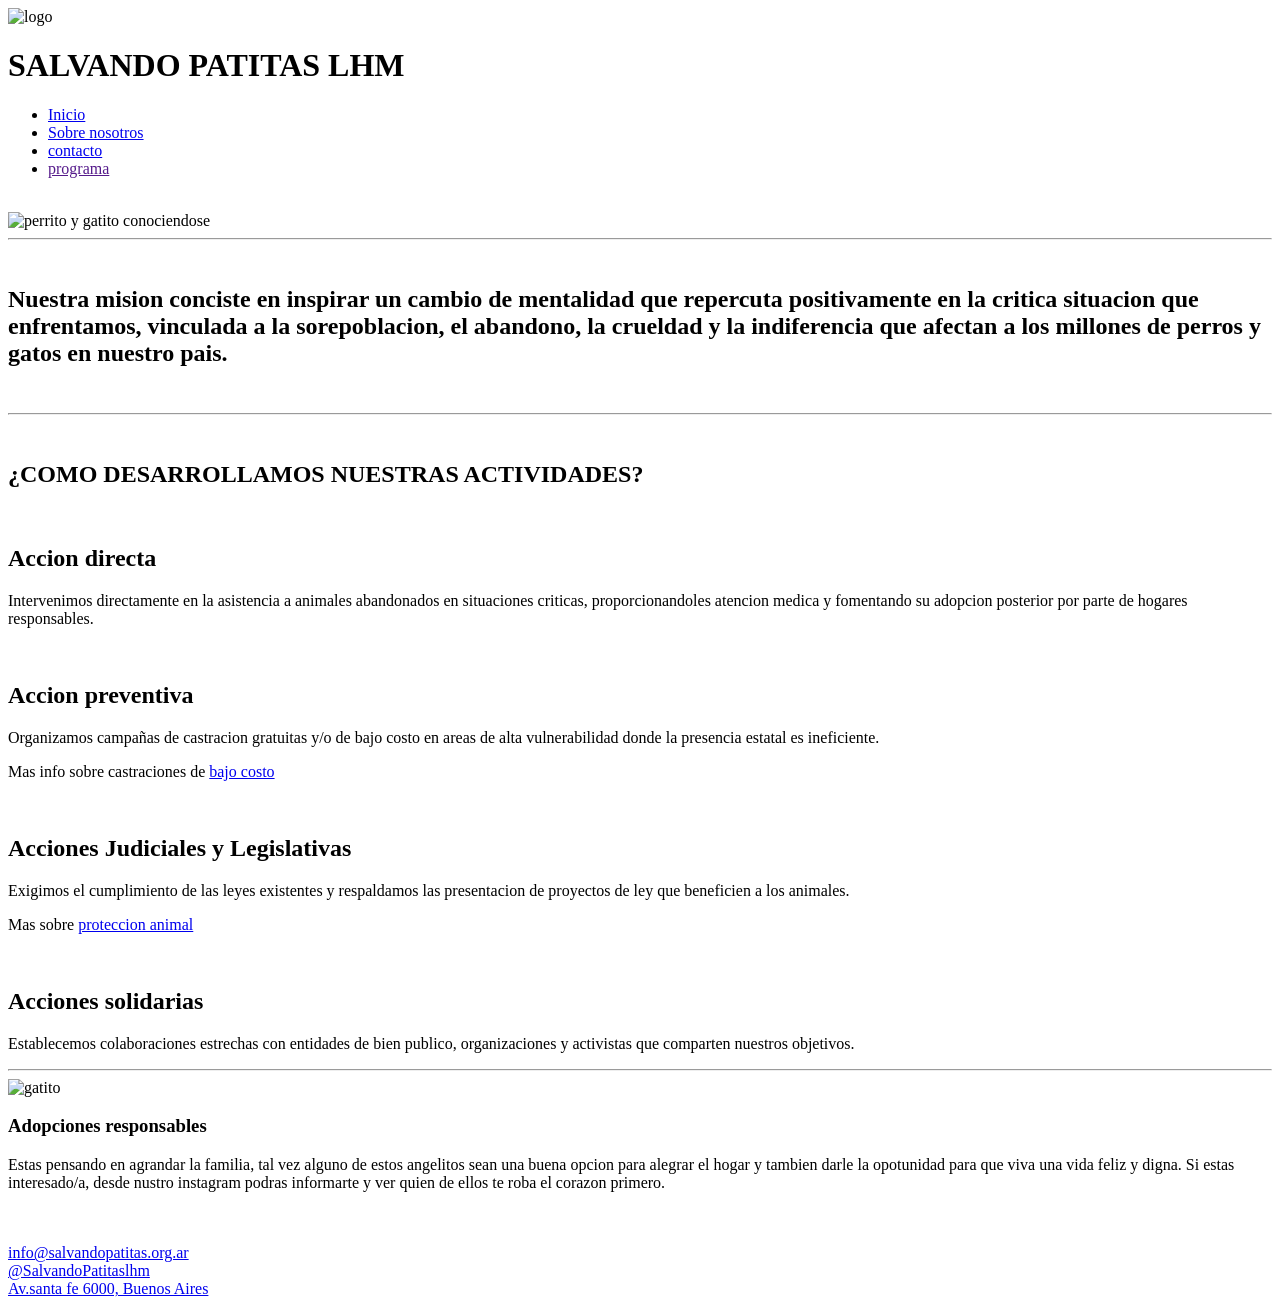
==== Index.html @ 3bb14197 "Update Index.html Index casi completo. Al principio subi el index vacio sin querer." ====
<!DOCTYPE html>
<html lang="es">

    <head>
       <meta charset="UTF-8">
       <meta name="viewport" content="wirdth=device wirdth, inicial scale-1.0">
       <title>SALVANDO PATITAS LHM</title>
    </head>

    <body>
        <header>
            <img src="LOGO.jpg" alt="logo" width="100px" height="100px"/>
            <h1>SALVANDO PATITAS LHM</h1>
            <nav>
                <ul>
                    <li><a href="INDEX.html">Inicio</a></li>
                    <li><a href="nosotros.html">Sobre nosotros</a></li>
                    <li><a href="contacto.html">contacto</a></li>
                    <li><a href="">programa</a></li>
                    <br>
                </ul>
            </nav>               
            <img src="chacalitos.jpg" alt="perrito y gatito conociendose" width="1330px" height="630px"/>
            <hr>
            <br>
            <h2>Nuestra mision conciste en inspirar un cambio de mentalidad que repercuta positivamente en la critica situacion que enfrentamos, vinculada a la sorepoblacion, el abandono, la crueldad y la indiferencia que afectan a los millones de perros y gatos en nuestro pais.</h2>
            <br>
            <hr>
        </header>

        <main>
            <section>
                <br>
                <h2>¿COMO DESARROLLAMOS NUESTRAS ACTIVIDADES?</h2>
                <article>
                    <br>
                    <h2>Accion directa</h2>
                    <P>Intervenimos directamente en la asistencia a animales abandonados en situaciones criticas, proporcionandoles atencion medica y fomentando su adopcion posterior por parte de hogares responsables.</P>

                </article>

                <article>
                    <br>
                    <h2>Accion preventiva</h2>
                    <p>Organizamos campañas de castracion gratuitas y/o de bajo costo en areas de alta vulnerabilidad donde la presencia estatal es ineficiente.</p>
                    <p>Mas info sobre castraciones de <a href="https://www.castraciones.com.ar/">bajo costo</a></p> 

                </article>

                <article>
                    <br>
                    <h2>Acciones Judiciales y Legislativas</h2>
                    <p>Exigimos el cumplimiento de las leyes existentes y respaldamos las presentacion de proyectos de ley que beneficien a los animales.</p>
                    <p>Mas sobre <a href="https://www.argentina.gob.ar/justicia/derechofacil/leysimple/maltrato-animales">proteccion animal</a></p>
              
                </article>

                <article>
                    <br>
                    <h2>Acciones solidarias</h2>
                    <p>Establecemos colaboraciones estrechas con entidades de bien publico, organizaciones y activistas que comparten nuestros objetivos.</p>
                    
                </article>

            </section>

            <aside>
                <article>
                    <hr>
                    <img src="gatito2.jpeg" alt="gatito" width="200" height="150"/>
                    <h1>Adopciones responsables</h1>
                    <p>Estas pensando en agrandar la familia, tal vez alguno de estos angelitos sean una buena opcion para alegrar el hogar 
                    y tambien darle la opotunidad para que viva una vida feliz y digna. 
                    Si estas interesado/a, desde nustro instagram podras informarte y ver quien de ellos te roba el corazon primero.</p>
                    <br>
                    <br>
                </article>
            </aside>


        </main>
        
        

        <footer>
            <a href="mailto:info@salvandopatitas.org.ar">info@salvandopatitas.org.ar</a>
            <br>
            <a href="https://www.instagram.com/salvandopatitaslhm?igsh=dzk5bWw1MDVyc3Zz">@SalvandoPatitaslhm</a>
            <br>
            <!--Porque debo poner el target="_blank"-->
            <a href="https://www.google.com/maps/@-34.574862,-58.4353297,3a,75y,236.19h,90t/data=!3m7!1e1!3m5!1sPoUJ0Wv6TYVyXltWjd4CHA!2e0!6shttps:%2F%2Fstreetviewpixels-pa.googleapis.com%2Fv1%2Fthumbnail%3Fcb_client%3Dmaps_sv.tactile%26w%3D900%26h%3D600%26pitch%3D0%26panoid%3DPoUJ0Wv6TYVyXltWjd4CHA%26yaw%3D236.19!7i16384!8i8192?entry=ttu&g_ep=EgoyMDI2MDUwMi4wIKXMDSoASAFQAw%3D%3D">Av.santa fe 6000, Buenos Aires</a>
        
        </footer>


    </body>
   
</html>
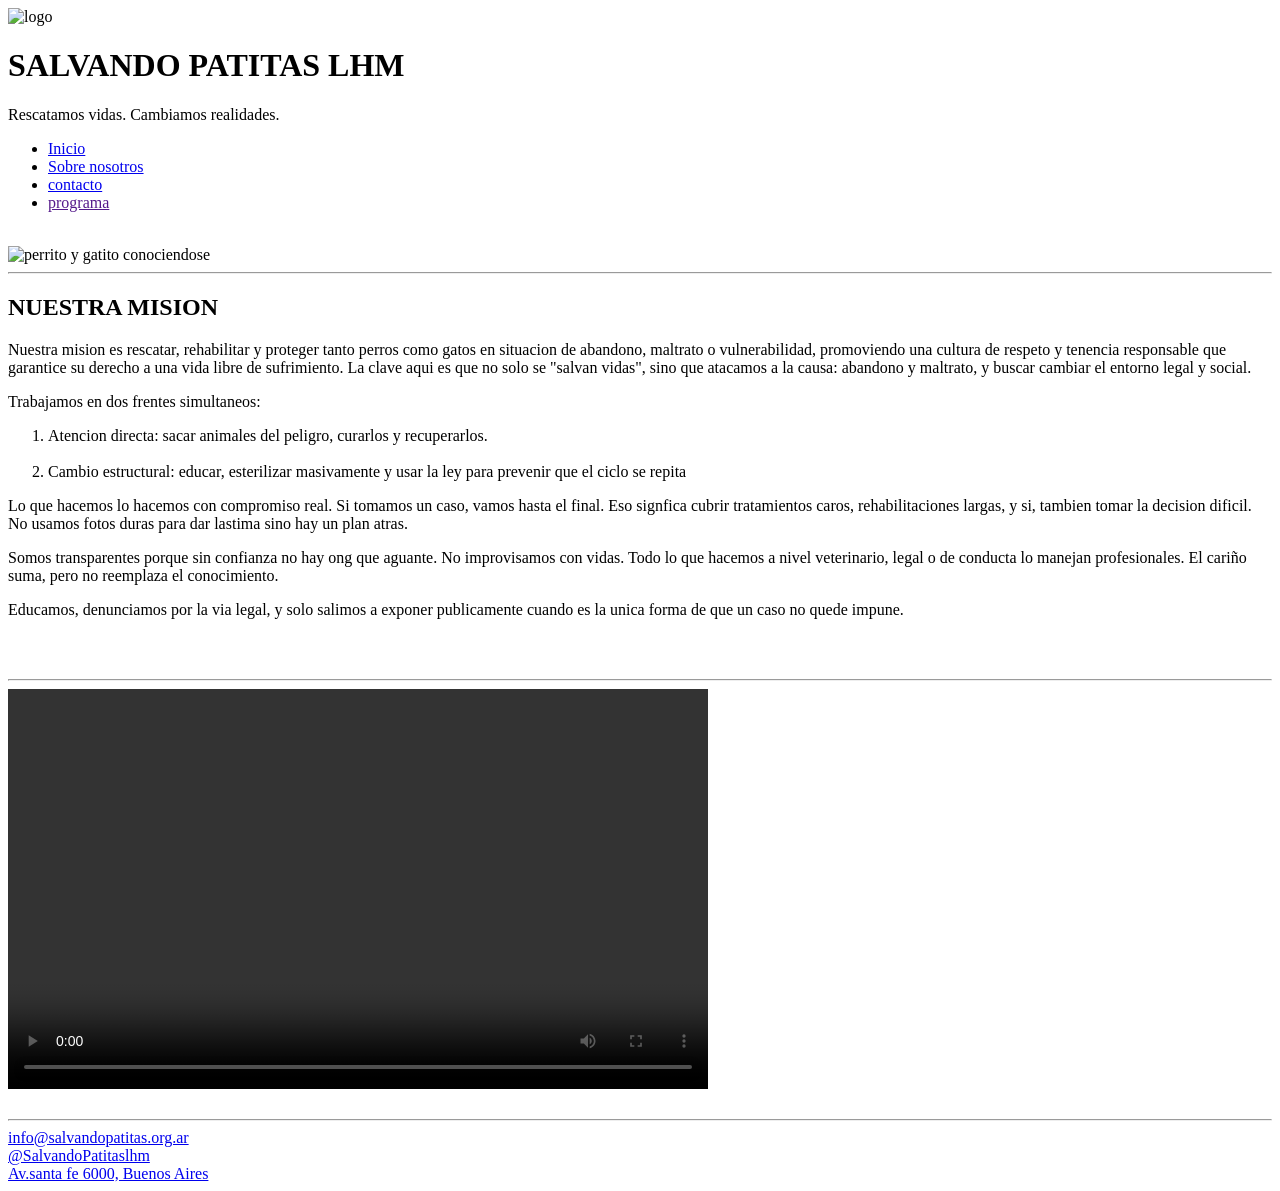
==== commit bc6986bd: "Index.html actualizado Agregue un video y amplié un poco mas la presentación. También agregue el enl" ====
--- a/Index.html
+++ b/Index.html
@@ -4,13 +4,16 @@
     <head>
        <meta charset="UTF-8">
        <meta name="viewport" content="wirdth=device wirdth, inicial scale-1.0">
+        <link rel="stylesheet" href="estilos.css"/>
        <title>SALVANDO PATITAS LHM</title>
     </head>
+    
 
     <body>
         <header>
-            <img src="LOGO.jpg" alt="logo" width="100px" height="100px"/>
+            <img src="LOGO.jpg" alt="logo" width="100" height="100"/>
             <h1>SALVANDO PATITAS LHM</h1>
+            <p>Rescatamos vidas. Cambiamos realidades.</p>
             <nav>
                 <ul>
                     <li><a href="INDEX.html">Inicio</a></li>
@@ -19,79 +22,68 @@
                     <li><a href="">programa</a></li>
                     <br>
                 </ul>
-            </nav>               
-            <img src="chacalitos.jpg" alt="perrito y gatito conociendose" width="1330px" height="630px"/>
-            <hr>
-            <br>
-            <h2>Nuestra mision conciste en inspirar un cambio de mentalidad que repercuta positivamente en la critica situacion que enfrentamos, vinculada a la sorepoblacion, el abandono, la crueldad y la indiferencia que afectan a los millones de perros y gatos en nuestro pais.</h2>
+            </nav>  
+
+            
+            <main>
+                <img src="chacalitos.jpg" alt="perrito y gatito conociendose" width="1330" height="630"/>
+                <hr>
+                <h2>NUESTRA MISION</h2>
+                <p>  Nuestra mision es rescatar, rehabilitar y proteger tanto perros como gatos en situacion de abandono,
+                maltrato o vulnerabilidad, promoviendo una cultura de respeto y tenencia responsable que garantice su 
+                derecho a una vida libre de sufrimiento.
+                La clave aqui es que no solo se "salvan vidas", sino que atacamos a la causa: abandono y maltrato, 
+                y buscar cambiar el entorno legal y social.
+                </p>
+
+                <p> Trabajamos en dos frentes simultaneos:
+                  <ol>
+                     <li>Atencion directa: sacar animales del peligro, curarlos y recuperarlos.</li>
+                     <br>
+                     <li>Cambio estructural: educar, esterilizar masivamente y usar la ley para prevenir que el ciclo se repita</li>
+                  </ol>
+                </p>
+
+                <p>Lo que hacemos lo hacemos con compromiso real. Si tomamos un caso, vamos hasta el final. Eso signfica cubrir tratamientos caros, rehabilitaciones largas, y si,
+                tambien tomar la decision dificil. No usamos fotos duras para dar lastima sino hay un plan atras.
+                </p>
+
+                <p>Somos transparentes porque sin confianza no hay ong que aguante. No improvisamos con vidas. Todo lo que hacemos a nivel
+                veterinario, legal o de conducta lo manejan profesionales. El cariño suma, pero no reemplaza el conocimiento.
+                </p>
+            
+          
+                <p>Educamos, denunciamos por la via legal, y solo salimos a exponer publicamente cuando es la unica forma de que un caso no quede impune.</p>
+                <br>
+            </main>
+        
             <br>
             <hr>
         </header>
+        
 
-        <main>
+         <aside>
             <section>
+                <video width="700" height="400" controls>
+                    <source src="diapo-salvando-patitas.mp4" type="video/mp4"/>
+                </video>
                 <br>
-                <h2>¿COMO DESARROLLAMOS NUESTRAS ACTIVIDADES?</h2>
-                <article>
-                    <br>
-                    <h2>Accion directa</h2>
-                    <P>Intervenimos directamente en la asistencia a animales abandonados en situaciones criticas, proporcionandoles atencion medica y fomentando su adopcion posterior por parte de hogares responsables.</P>
-
-                </article>
-
-                <article>
-                    <br>
-                    <h2>Accion preventiva</h2>
-                    <p>Organizamos campañas de castracion gratuitas y/o de bajo costo en areas de alta vulnerabilidad donde la presencia estatal es ineficiente.</p>
-                    <p>Mas info sobre castraciones de <a href="https://www.castraciones.com.ar/">bajo costo</a></p> 
-
-                </article>
-
-                <article>
-                    <br>
-                    <h2>Acciones Judiciales y Legislativas</h2>
-                    <p>Exigimos el cumplimiento de las leyes existentes y respaldamos las presentacion de proyectos de ley que beneficien a los animales.</p>
-                    <p>Mas sobre <a href="https://www.argentina.gob.ar/justicia/derechofacil/leysimple/maltrato-animales">proteccion animal</a></p>
-              
-                </article>
-
-                <article>
-                    <br>
-                    <h2>Acciones solidarias</h2>
-                    <p>Establecemos colaboraciones estrechas con entidades de bien publico, organizaciones y activistas que comparten nuestros objetivos.</p>
-                    
-                </article>
+                <br>
 
             </section>
-
-            <aside>
-                <article>
-                    <hr>
-                    <img src="gatito2.jpeg" alt="gatito" width="200" height="150"/>
-                    <h1>Adopciones responsables</h1>
-                    <p>Estas pensando en agrandar la familia, tal vez alguno de estos angelitos sean una buena opcion para alegrar el hogar 
-                    y tambien darle la opotunidad para que viva una vida feliz y digna. 
-                    Si estas interesado/a, desde nustro instagram podras informarte y ver quien de ellos te roba el corazon primero.</p>
-                    <br>
-                    <br>
-                </article>
-            </aside>
-
-
-        </main>
-        
+        </aside>
         
 
         <footer>
+            <hr>
             <a href="mailto:info@salvandopatitas.org.ar">info@salvandopatitas.org.ar</a>
             <br>
             <a href="https://www.instagram.com/salvandopatitaslhm?igsh=dzk5bWw1MDVyc3Zz">@SalvandoPatitaslhm</a>
             <br>
-            <!--Porque debo poner el target="_blank"-->
             <a href="https://www.google.com/maps/@-34.574862,-58.4353297,3a,75y,236.19h,90t/data=!3m7!1e1!3m5!1sPoUJ0Wv6TYVyXltWjd4CHA!2e0!6shttps:%2F%2Fstreetviewpixels-pa.googleapis.com%2Fv1%2Fthumbnail%3Fcb_client%3Dmaps_sv.tactile%26w%3D900%26h%3D600%26pitch%3D0%26panoid%3DPoUJ0Wv6TYVyXltWjd4CHA%26yaw%3D236.19!7i16384!8i8192?entry=ttu&g_ep=EgoyMDI2MDUwMi4wIKXMDSoASAFQAw%3D%3D">Av.santa fe 6000, Buenos Aires</a>
-        
         </footer>
 
+       
 
     </body>
    
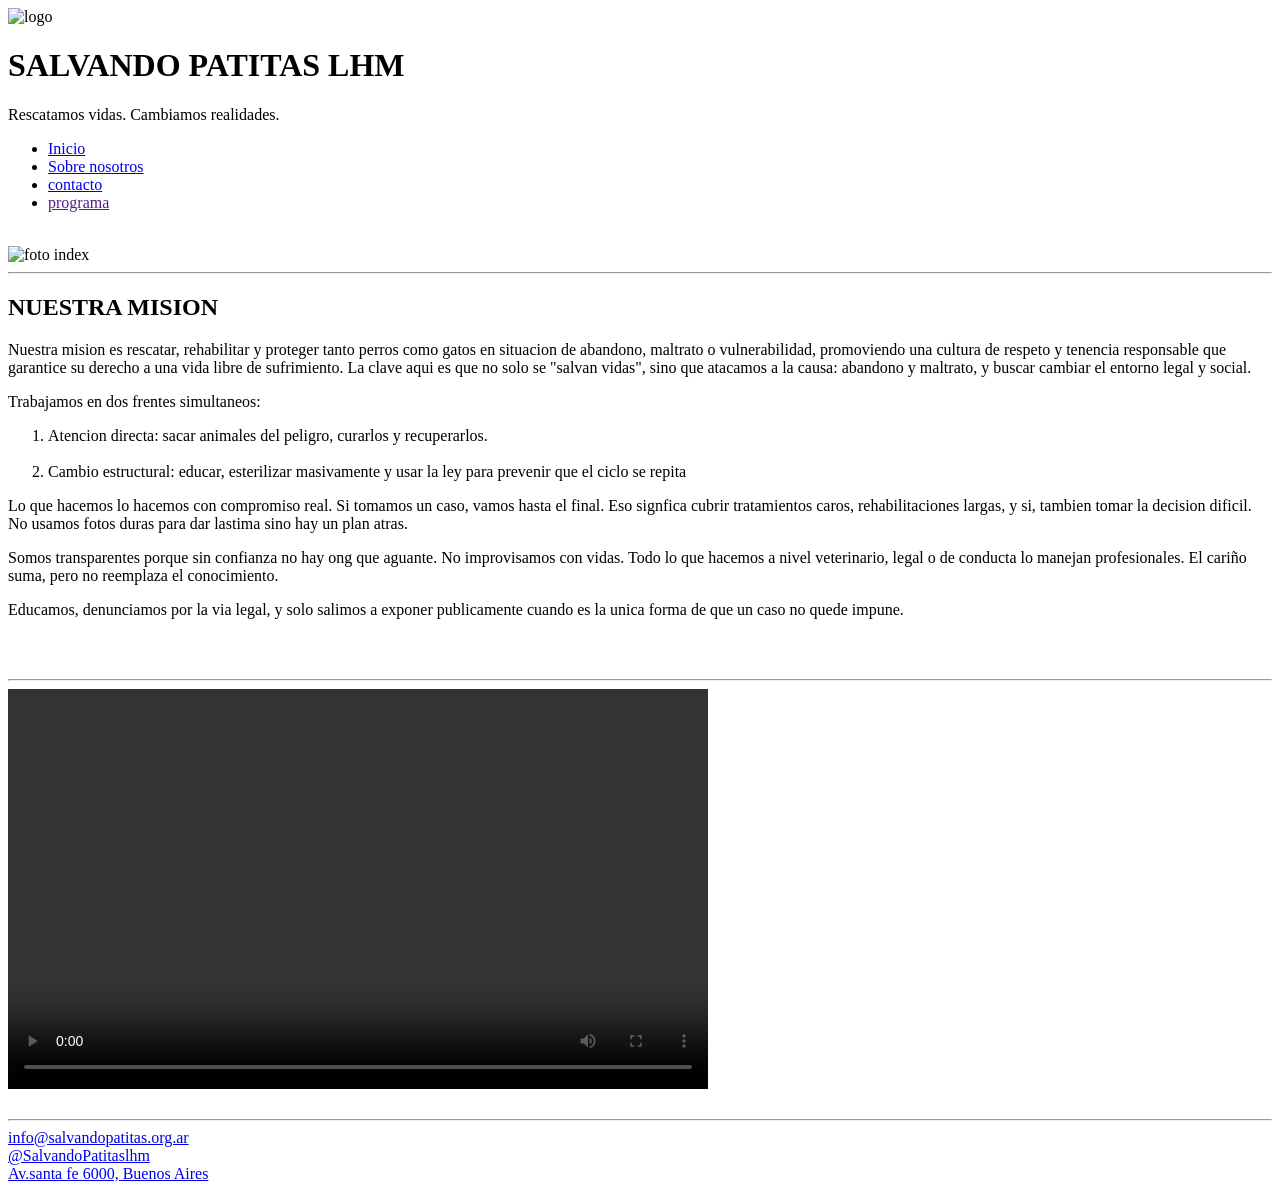
==== commit b1bae543: "Cambios Index.html" ====
--- a/Index.html
+++ b/Index.html
@@ -26,7 +26,7 @@
 
             
             <main>
-                <img src="chacalitos.jpg" alt="perrito y gatito conociendose" width="1330" height="630"/>
+                <img src="index.jpg" alt="foto index" width="1330" height="630"/>
                 <hr>
                 <h2>NUESTRA MISION</h2>
                 <p>  Nuestra mision es rescatar, rehabilitar y proteger tanto perros como gatos en situacion de abandono,
